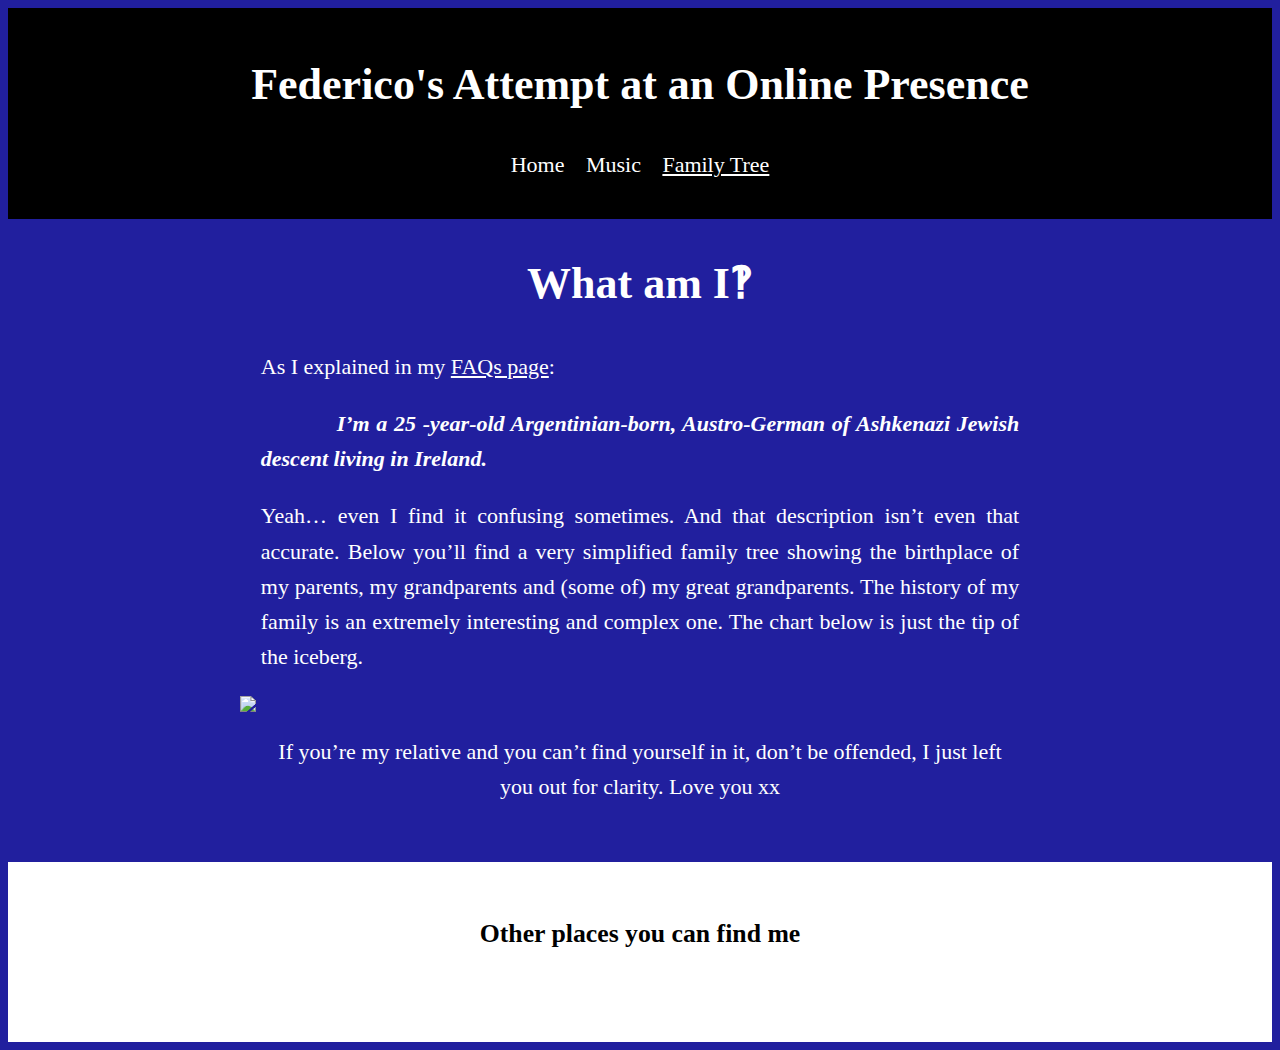
==== Hidden/family-tree.html @ 7dcd8164 "Add compositions page" ====
<!DOCTYPE html>
<html>
  <head>
    <meta charset="utf-8" />
    <meta name="viewport" content="width=device-width" />
    <title>repl.it</title>
    <link href="family-tree.css" rel="stylesheet" type="text/css" />
    <script src="https://kit.fontawesome.com/a076d05399.js"></script>
  </head>
  <body>
    <div class="header">
      <h1>Federico's Attempt at an Online Presence</h1>
      <a class="header" href="../index.html">Home</a>
      <div class="dropdown">
        <button onclick="showDropdown()" class="dropbtn">Music</button>
        <div id="myDropdown" class="dropdown-content">
          <a href="../Music/instruments.html">My Instrument Collection</a>
          <a href="../Music/compositions.html">My Compositions</a>
        </div>
      </div>
      <a class="header" href="#"><u>Family Tree</u></a>
      <br />
    </div>
    <script src="../script.js"></script>
    <h1>What am I‽</h1>
    <p>As I explained in my <a class="body" href="../index.html">FAQs page</a>:</p>
    <p class="quote">
      <b>
        <i>
          I’m a
          <script>
            document.write(calculate_age(new Date(2001, 5, 18)));
          </script>
          -year-old Argentinian-born, Austro-German of Ashkenazi Jewish descent living in Ireland.
        </i>
      </b>
    </p>
    <p>
      Yeah… even I find it confusing sometimes. And that description isn’t even that accurate. Below you’ll find a very simplified family tree showing the birthplace of my parents, my grandparents and (some of) my great grandparents. The
      history of my family is an extremely interesting and complex one. The chart below is just the tip of the iceberg.
    </p>
    <img src="tree.png" width="800" />
    <p class="center">If you’re my relative and you can’t find yourself in it, don’t be offended, I just left you out for clarity. Love you xx</p>
    <br />
    <div class="footer">
      <h3>Other places you can find me</h3>
      <h2 class="icons">
        <a href="https://github.com/Fechulo"><i class="fab fa-github"></i></a>
        <a href="https://www.linkedin.com/in/federico-handl-848138188/"><i class="fab fa-linkedin-in"></i></a>
        <a href="https://www.youtube.com/channel/UCPfX6jHe4rpZKX6MnT7enOQ?view_as=subscriber"><i class="fab fa-youtube"></i></a>
        <a href="https://musescore.com/user/28214212"><i class="fab fa-itunes-note"></i></a>
      </h2>
      <br />
    </div>
  </body>
</html>
---- Hidden/family-tree.css ----
div.header {
  padding: 2%;
  font-family: "ABeeZee";
  font-size: 22px;
  background-color: black;
  color: white;
  line-height: 1;
  text-align: center;
}

a.header {
  color: white;
  text-decoration: none;
}

a:hover.header {
  color: lightgray;
}

a.body {
  color: white;
  text-decoration: underline;
}

a:hover.body {
  color: lightgray;
}

a {
  color: black;
  text-decoration: underline;
}

a:hover {
  color: dimgray;
}

body {
  font-family: "ABeeZee";
  font-size: 22px;
  color: white;
  line-height: 1.6;
  background-color: hsl(241, 67%, 37%);
  background-image: url("dna.jpg");
  background-size: cover;
  background-position: center;
  background-repeat: no-repeat;
}

p {
  padding-left: 20%;
  padding-right: 20%;
  text-align: justify;
}

p.quote {
  text-indent: 10%;
}

p.center {
  text-align: center;
}

h1 {
  text-align: center;
}

img {
  display: block;
  margin-left: auto;
  margin-right: auto;
}

div.footer {
  padding: 2%;
  font-family: "ABeeZee";
  font-size: 22px;
  background-color: white;
  color: black;
  text-align: center;
}

h2.icons {
  word-spacing: 30px;
}

/* Dropdown Button */
.dropbtn {
  background-color: black;
  color: white;
  padding: 16px;
  border: none;
  cursor: pointer;
  font-family: "ABeeZee";
  font-size: 22px;
}

/* Dropdown button on hover & focus */
.dropbtn:hover,
.dropbtn:focus {
  background-color: black;
  color: lightgray;
}

/* The container <div> - needed to position the dropdown content */
.dropdown {
  text-align: left;
  position: relative;
  display: inline-block;
}

/* Dropdown Content (Hidden by Default) */
.dropdown-content {
  display: none;
  position: absolute;
  background-color: #f1f1f1;
  min-width: 265px;
  box-shadow: 0px 8px 16px 0px rgba(0, 0, 0, 0.2);
  z-index: 1;
}

/* Links inside the dropdown */
.dropdown-content a {
  color: black;
  padding: 12px 16px;
  text-decoration: none;
  display: block;
}

/* Change color of dropdown links on hover */
.dropdown-content a:hover {
  background-color: #ddd;
}

/* Show the dropdown menu (use JS to add this class to the .dropdown-content container when the user clicks on the dropdown button) */
.show {
  display: block;
}
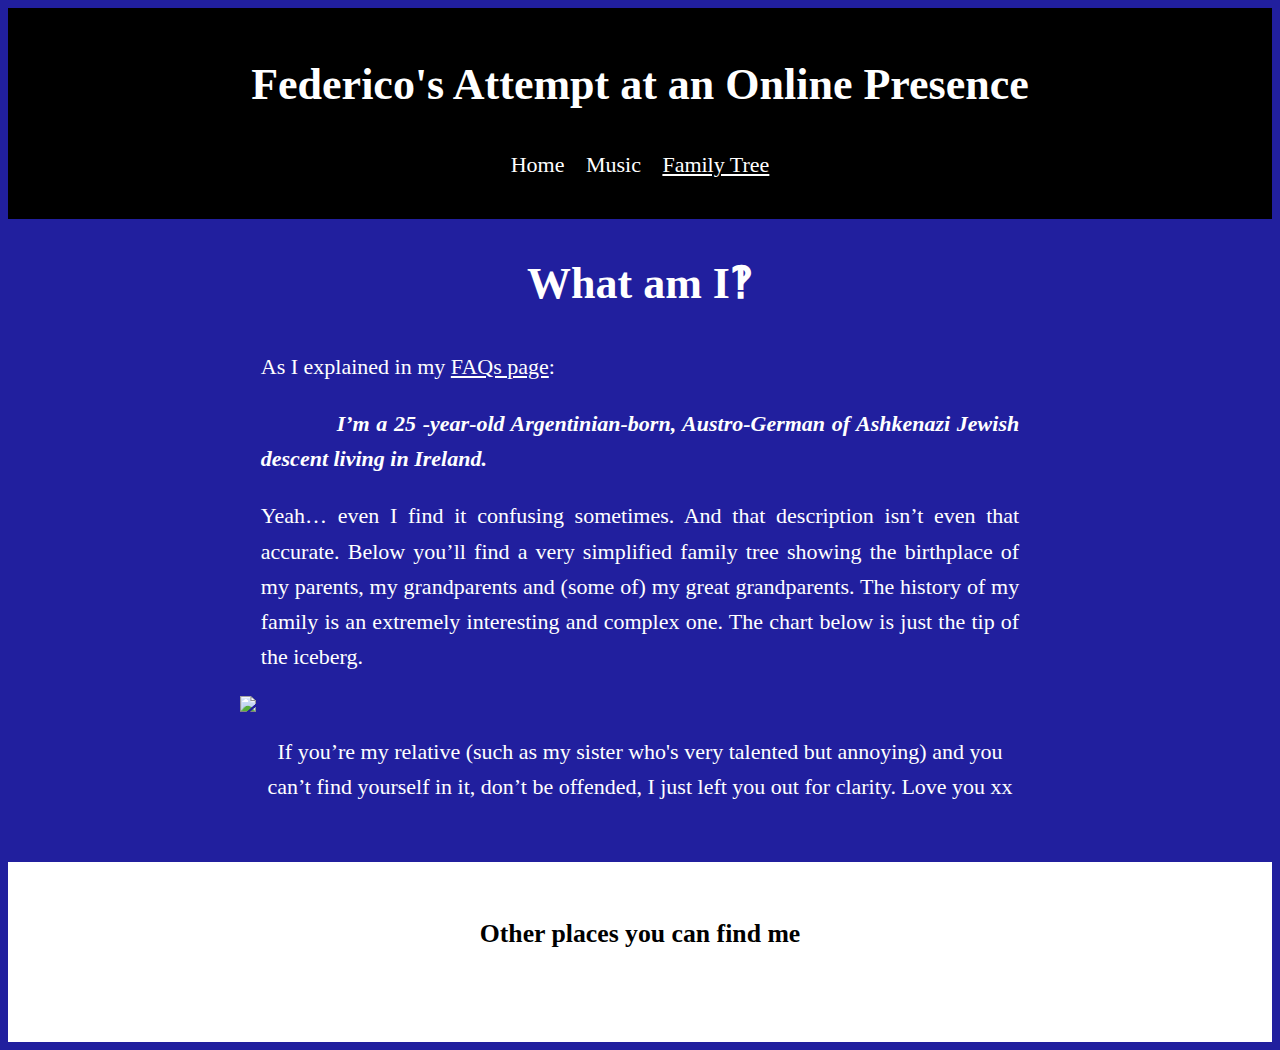
==== commit 6795067b: "Fix shit" ====
--- a/Hidden/family-tree.html
+++ b/Hidden/family-tree.html
@@ -40,7 +40,7 @@
       history of my family is an extremely interesting and complex one. The chart below is just the tip of the iceberg.
     </p>
     <img src="tree.png" width="800" />
-    <p class="center">If you’re my relative and you can’t find yourself in it, don’t be offended, I just left you out for clarity. Love you xx</p>
+    <p class="center">If you’re my relative (such as my sister who's very talented but annoying) and you can’t find yourself in it, don’t be offended, I just left you out for clarity. Love you xx</p>
     <br />
     <div class="footer">
       <h3>Other places you can find me</h3>
